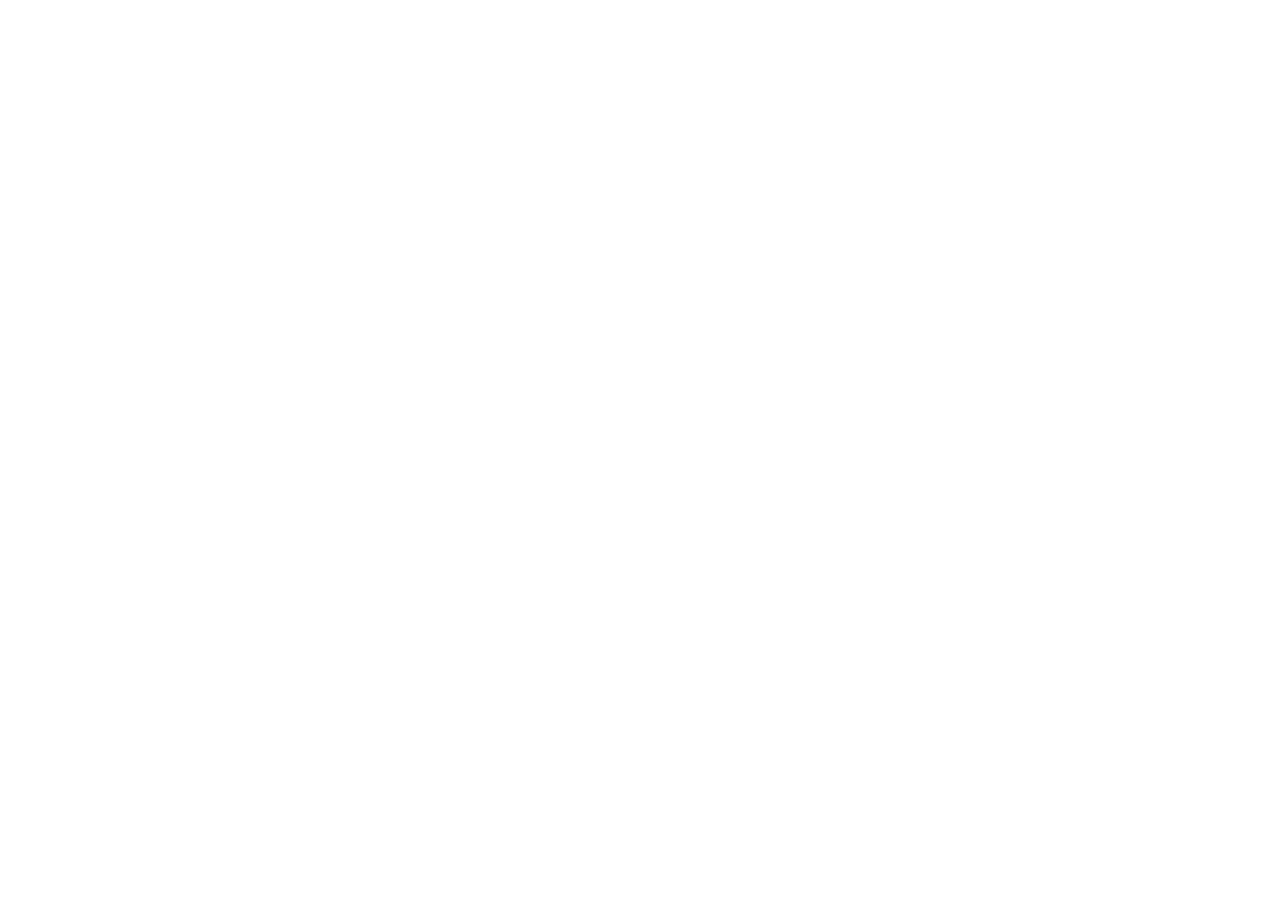
==== recipes/avocado-shake.html @ 6810f4c9 "Put boilerplate html code" ====
<!DOCTYPE html>
<html lang="en">
  <head>
    <meta charset="UTF-8" />
    <meta http-equiv="X-UA-Compatible" content="IE=edge" />
    <meta name="viewport" content="width=device-width, initial-scale=1.0" />
    <title>Avocado Shake</title>
  </head>
  <body></body>
</html>
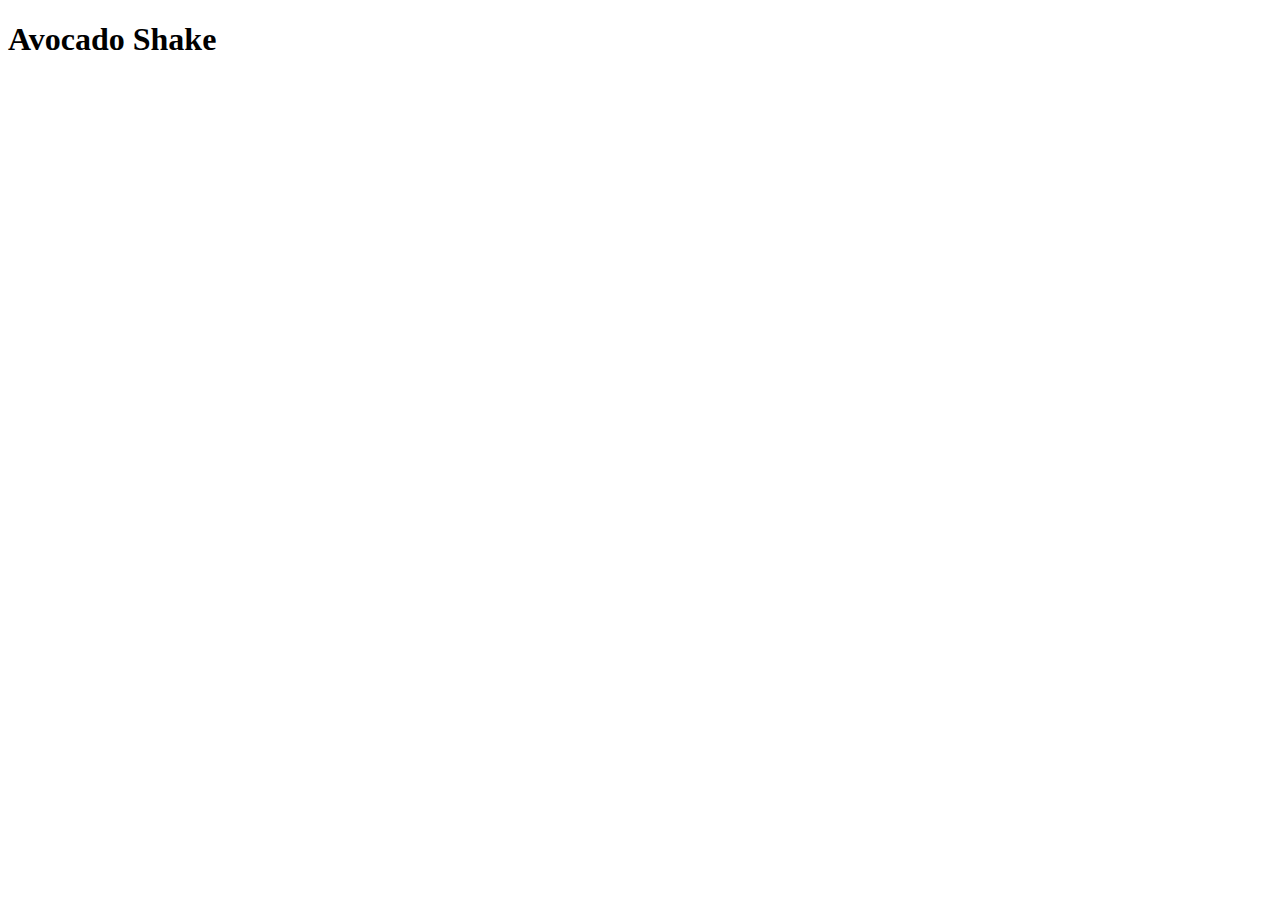
==== commit e7adb1e1: "Put h1 page title" ====
--- a/recipes/avocado-shake.html
+++ b/recipes/avocado-shake.html
@@ -6,5 +6,7 @@
     <meta name="viewport" content="width=device-width, initial-scale=1.0" />
     <title>Avocado Shake</title>
   </head>
-  <body></body>
+  <body>
+    <h1>Avocado Shake</h1>
+  </body>
 </html>
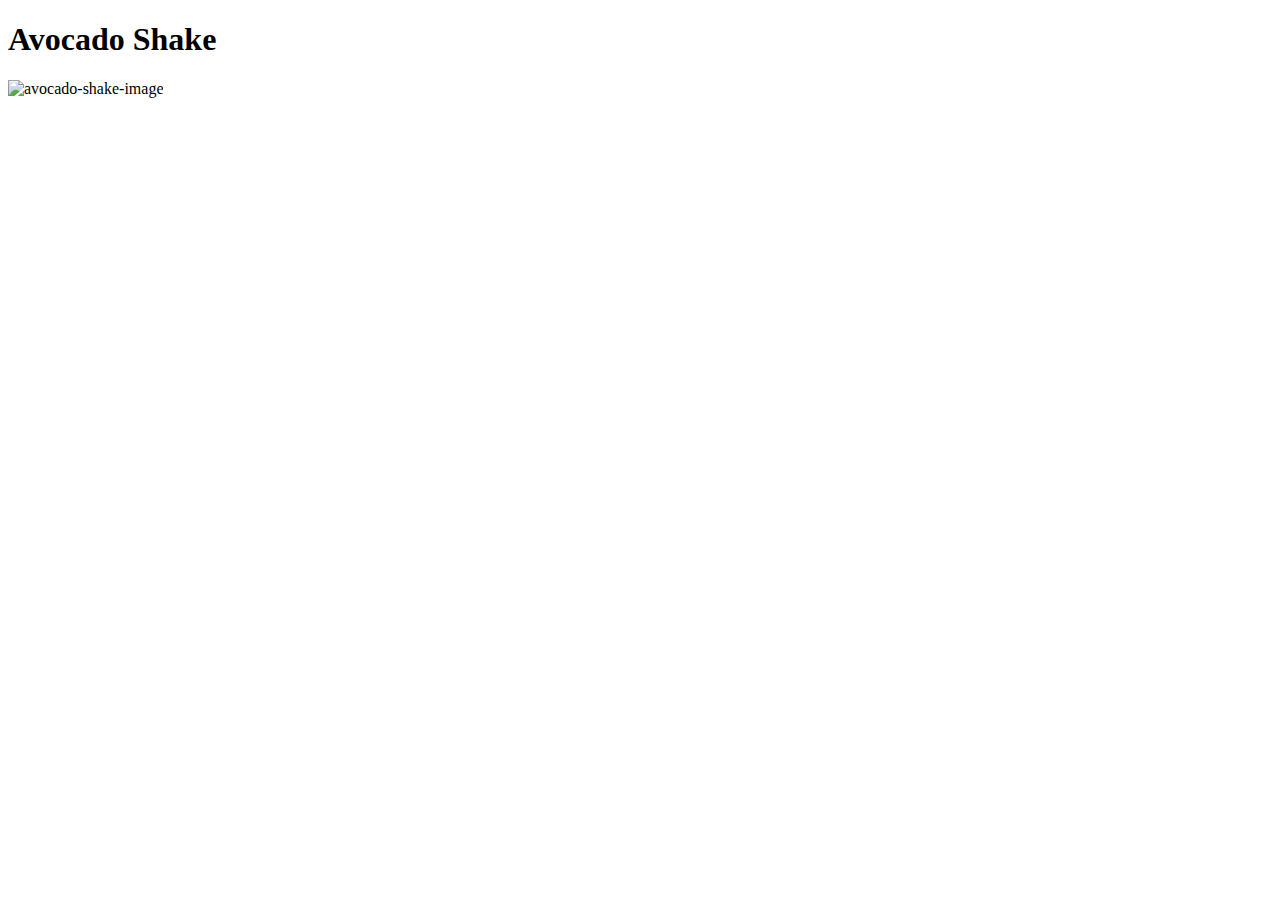
==== commit c7e693b6: "Embed avocado-shake image" ====
--- a/recipes/avocado-shake.html
+++ b/recipes/avocado-shake.html
@@ -8,5 +8,9 @@
   </head>
   <body>
     <h1>Avocado Shake</h1>
+    <img
+      src="https://www.eatyourselfskinny.com/wp-content/uploads/2013/09/113.jpg"
+      alt="avocado-shake-image"
+    />
   </body>
 </html>
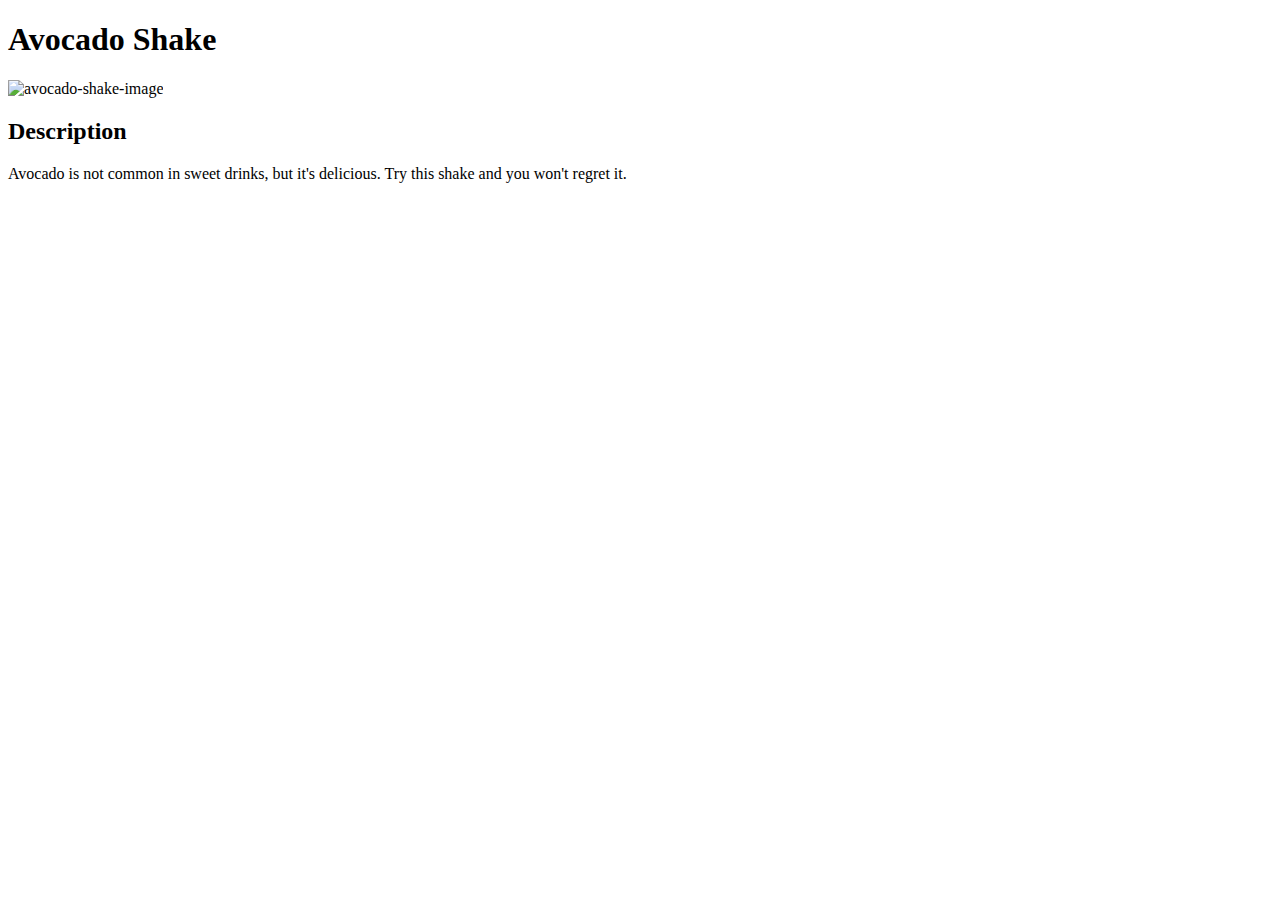
==== commit 9527b45f: "Describe avocado-shake recipe briefly" ====
--- a/recipes/avocado-shake.html
+++ b/recipes/avocado-shake.html
@@ -12,5 +12,10 @@
       src="https://www.eatyourselfskinny.com/wp-content/uploads/2013/09/113.jpg"
       alt="avocado-shake-image"
     />
+    <h2>Description</h2>
+    <p>
+      Avocado is not common in sweet drinks, but it's delicious. Try this shake
+      and you won't regret it.
+    </p>
   </body>
 </html>
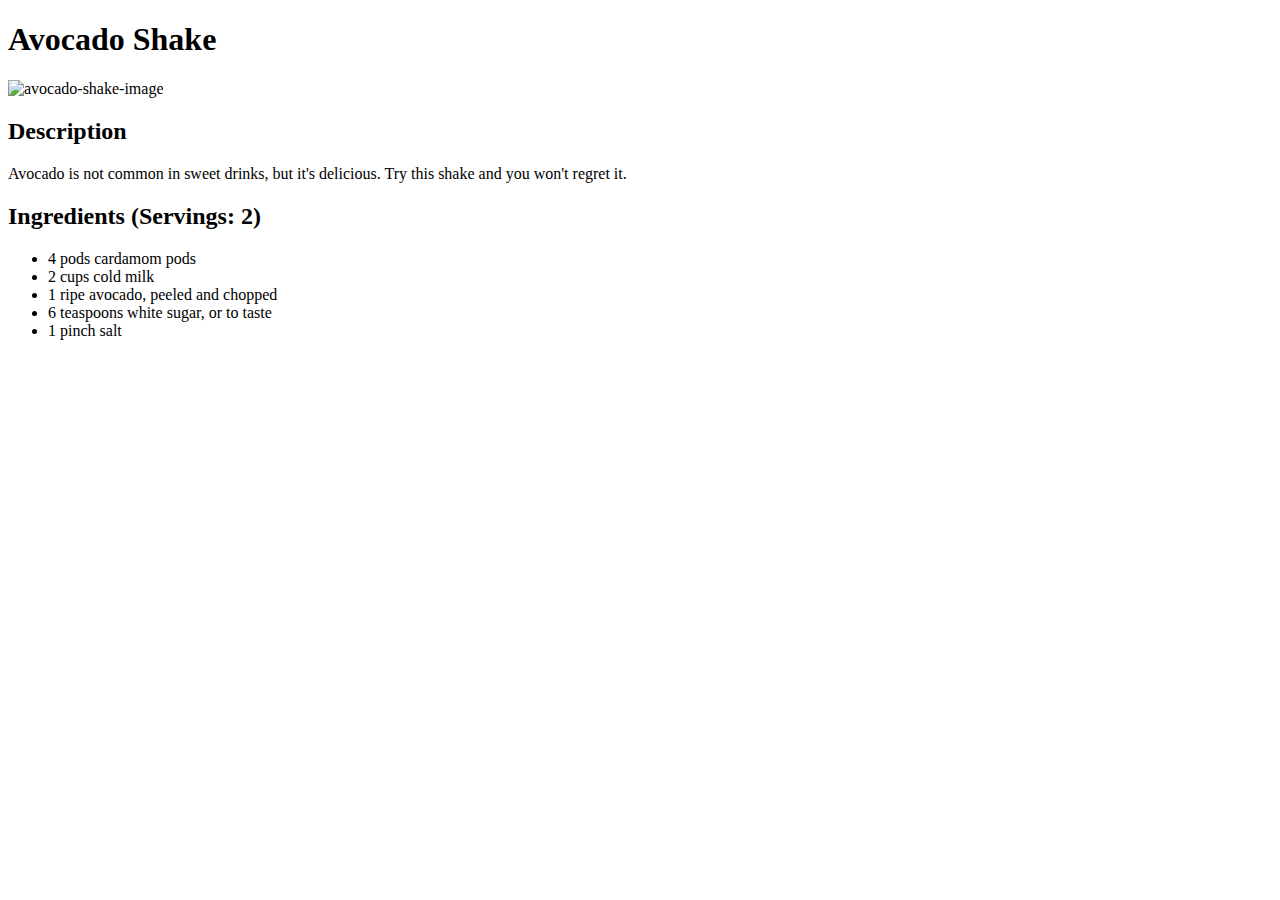
==== commit 8760af0a: "List all ingredients needed to prepare avocado-shake" ====
--- a/recipes/avocado-shake.html
+++ b/recipes/avocado-shake.html
@@ -17,5 +17,13 @@
       Avocado is not common in sweet drinks, but it's delicious. Try this shake
       and you won't regret it.
     </p>
+    <h2>Ingredients (Servings: 2)</h2>
+    <ul>
+      <li>4 pods cardamom pods</li>
+      <li>2 cups cold milk</li>
+      <li>1 ripe avocado, peeled and chopped</li>
+      <li>6 teaspoons white sugar, or to taste</li>
+      <li>1 pinch salt</li>
+    </ul>
   </body>
 </html>
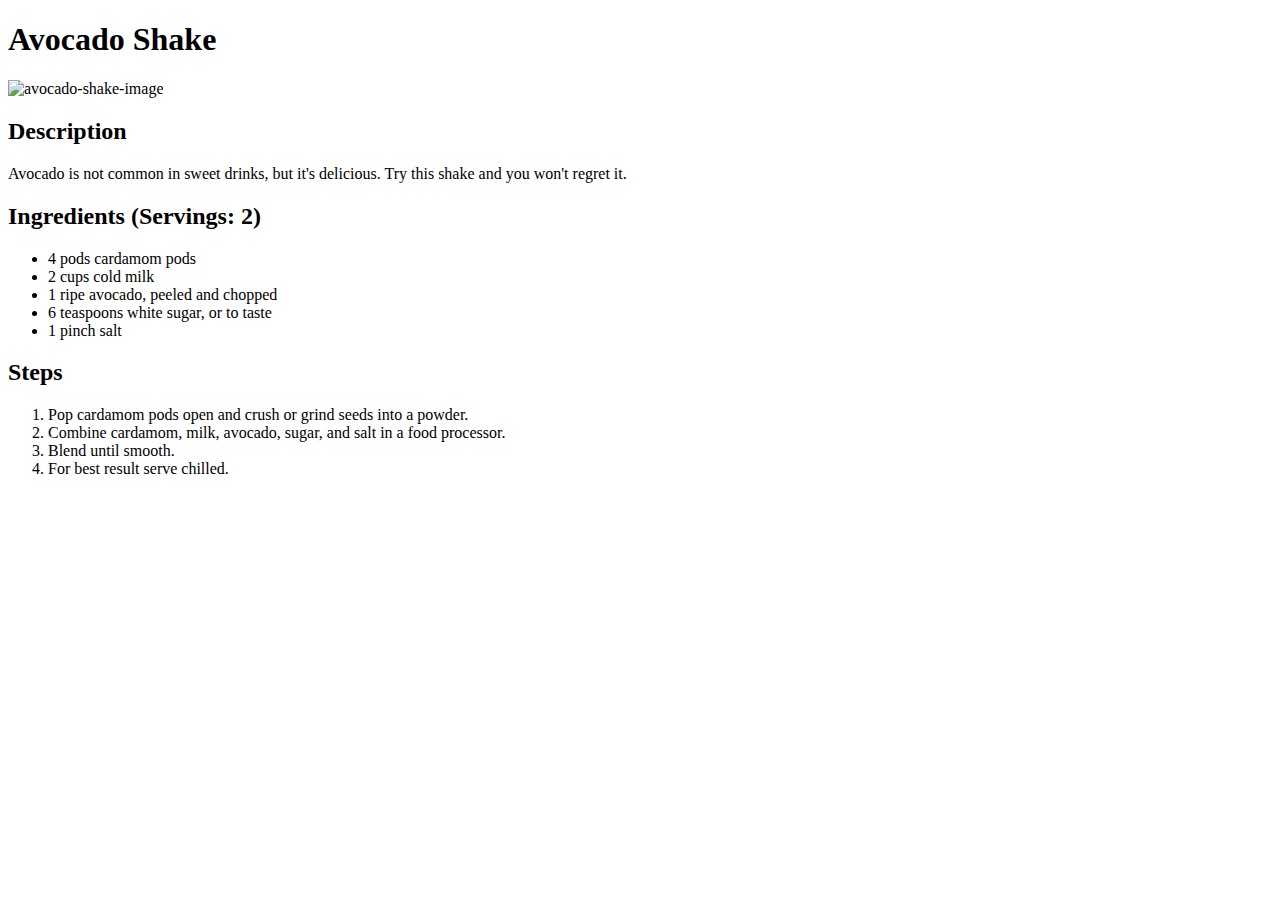
==== commit c8626d12: "List steps needed to prepare avocado-shake" ====
--- a/recipes/avocado-shake.html
+++ b/recipes/avocado-shake.html
@@ -25,5 +25,14 @@
       <li>6 teaspoons white sugar, or to taste</li>
       <li>1 pinch salt</li>
     </ul>
+    <h2>Steps</h2>
+    <ol>
+      <li>Pop cardamom pods open and crush or grind seeds into a powder.</li>
+      <li>
+        Combine cardamom, milk, avocado, sugar, and salt in a food processor.
+      </li>
+      <li>Blend until smooth.</li>
+      <li>For best result serve chilled.</li>
+    </ol>
   </body>
 </html>
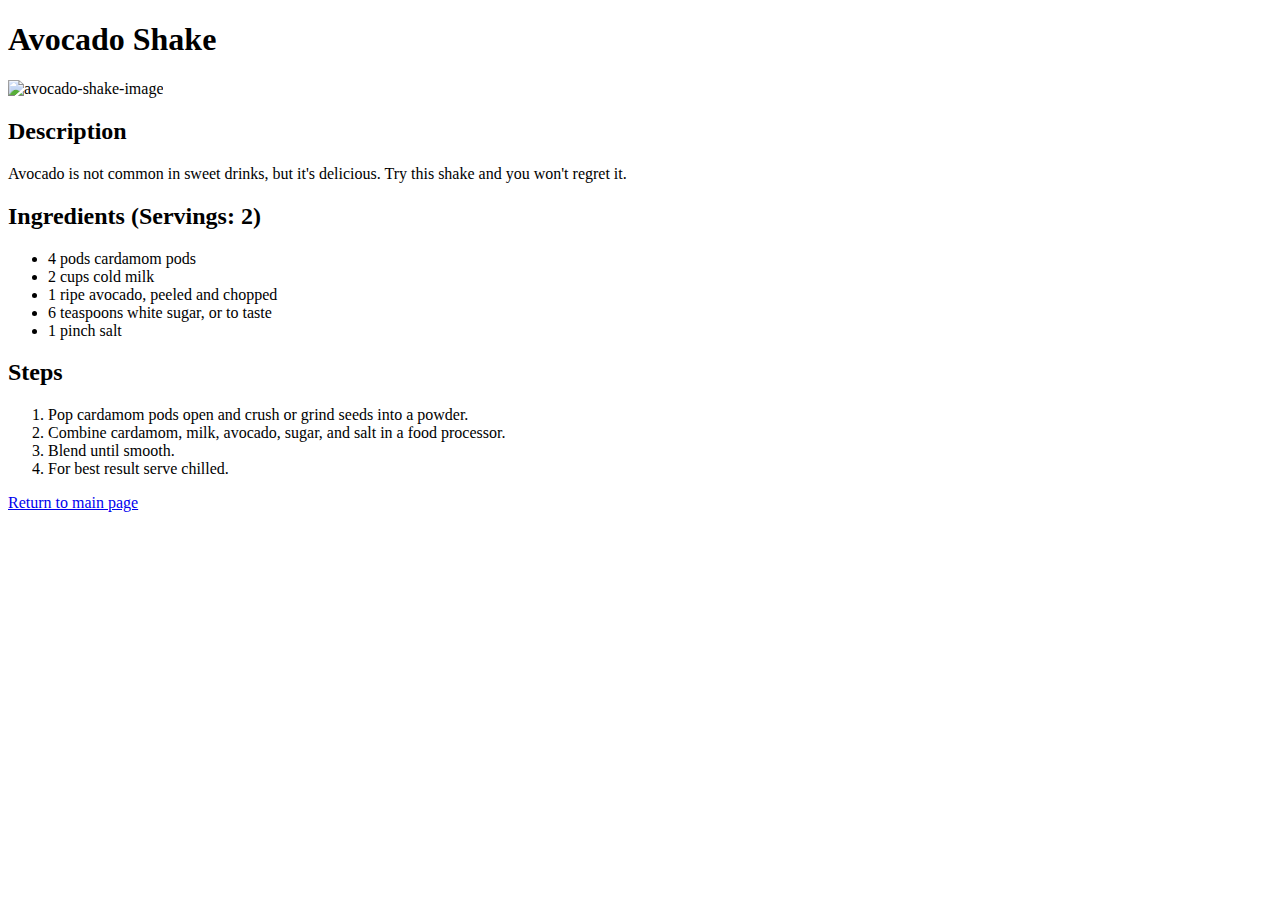
==== commit 27c33d60: "Link to index.html from avocado-shake.html" ====
--- a/recipes/avocado-shake.html
+++ b/recipes/avocado-shake.html
@@ -34,5 +34,6 @@
       <li>Blend until smooth.</li>
       <li>For best result serve chilled.</li>
     </ol>
+    <a href="../index.html">Return to main page</a>
   </body>
 </html>
